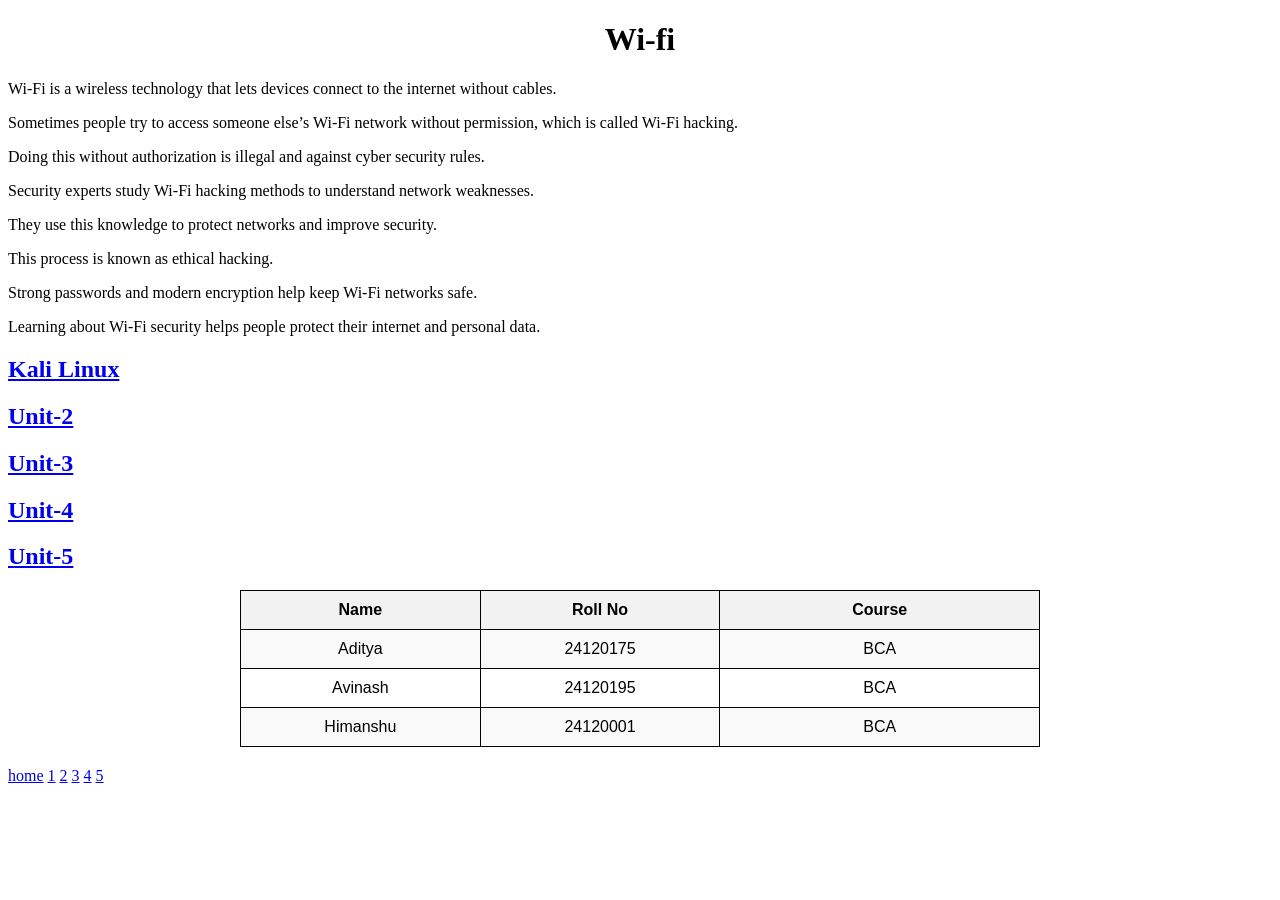
==== index.html @ f410b3e9 "Add files via upload" ====
<!DOCTYPE html>
<html lang="en">
<head>
    <meta charset="UTF-8">
    <meta name="viewport" content="width=device-width, initial-scale=1.0">
    <title>Document</title>
    <style>
/* Table Container */
table {
    width: 100%;
    max-width: 800px;
    margin: 20px auto;
    border-collapse: collapse;
    border-spacing: 0;
    text-align: center;
    font-family: Arial, sans-serif;
}

/* Table Caption */
caption {
    caption-side: top;
    font-size: 20px;
    font-weight: bold;
    margin-bottom: 10px;
}

/* Header Cells */
th {
    border: 1px solid black;
    padding: 10px;
    background-color: #f2f2f2;
    color: black;
    font-weight: bold;
}

/* Data Cells */
td {
    border: 1px solid black;
    padding: 10px;
    color: black;
}

/* Rows */
tr {
    background-color: white;
}

/* Alternate Row Color */
tr:nth-child(even) {
    background-color: #f9f9f9;
}

/* Hover Effect */
tr:hover {
    background-color: #e6f2ff;
}

/* Table Borders */
table, th, td {
    border: 1px solid black;
}

/* Text Alignment */
th, td {
    text-align: center;
    vertical-align: middle;
}

/* Column Width Control */
th:nth-child(1), td:nth-child(1) {
    width: 30%;
}
th:nth-child(2), td:nth-child(2) {
    width: 30%;
}
th:nth-child(3), td:nth-child(3) {
    width: 40%;
}


</style>
</head>
<body>
    
    <h1><center>Wi-fi</center></h1>
    <p>Wi-Fi is a wireless technology that lets devices connect to the internet without cables.</p>
    <p>Sometimes people try to access someone else’s Wi-Fi network without permission, which is called Wi-Fi hacking.   
    </p>
    <p>Doing this without authorization is illegal and against cyber security rules.</p>
    <p></p>Security experts study Wi-Fi hacking methods to understand network weaknesses.
    <p></p>They use this knowledge to protect networks and improve security.
    <p>This process is known as ethical hacking.</p>
    <p>Strong passwords and modern encryption help keep Wi-Fi networks safe.</p>
    <p>Learning about Wi-Fi security helps people protect their internet and personal data.</p>
    </h3>


    <h2><a href="unit1.html">Kali Linux</a></h2>
    <h2><a href="unit2.html">Unit-2</a></h2>
    <h2><a href="unit3.html">Unit-3</a></h2>
    <h2><a href="unit4.html">Unit-4</a></h2>
    <h2><a href="unit5.html">Unit-5</a></h2>

    <table border="1" style="border-collapse: collapse; text-align: center;">
    <tr>
        <th>Name</th>
        <th>Roll No</th>
        <th>Course</th>
    </tr>
    <tr>
        <td>Aditya</td>
        <td>24120175</td>
        <td>BCA</td>
    </tr>
    <tr>
        <td>Avinash</td>
        <td>24120195</td>
        <td>BCA</td>
    </tr>
    <tr>
        <td>Himanshu</td>
        <td>24120001</td>
        <td>BCA</td>
    </tr>
</table>
</body>
<footer>
    <a href="index.html">home</a>
    <a href="unit1.html">1</a>
    <a href="unit2.html">2</a>
    <a href="unit3.html">3</a>
    <a href="unit4.html">4</a>
    <a href="unit5.html">5</a>
</footer>
</html>
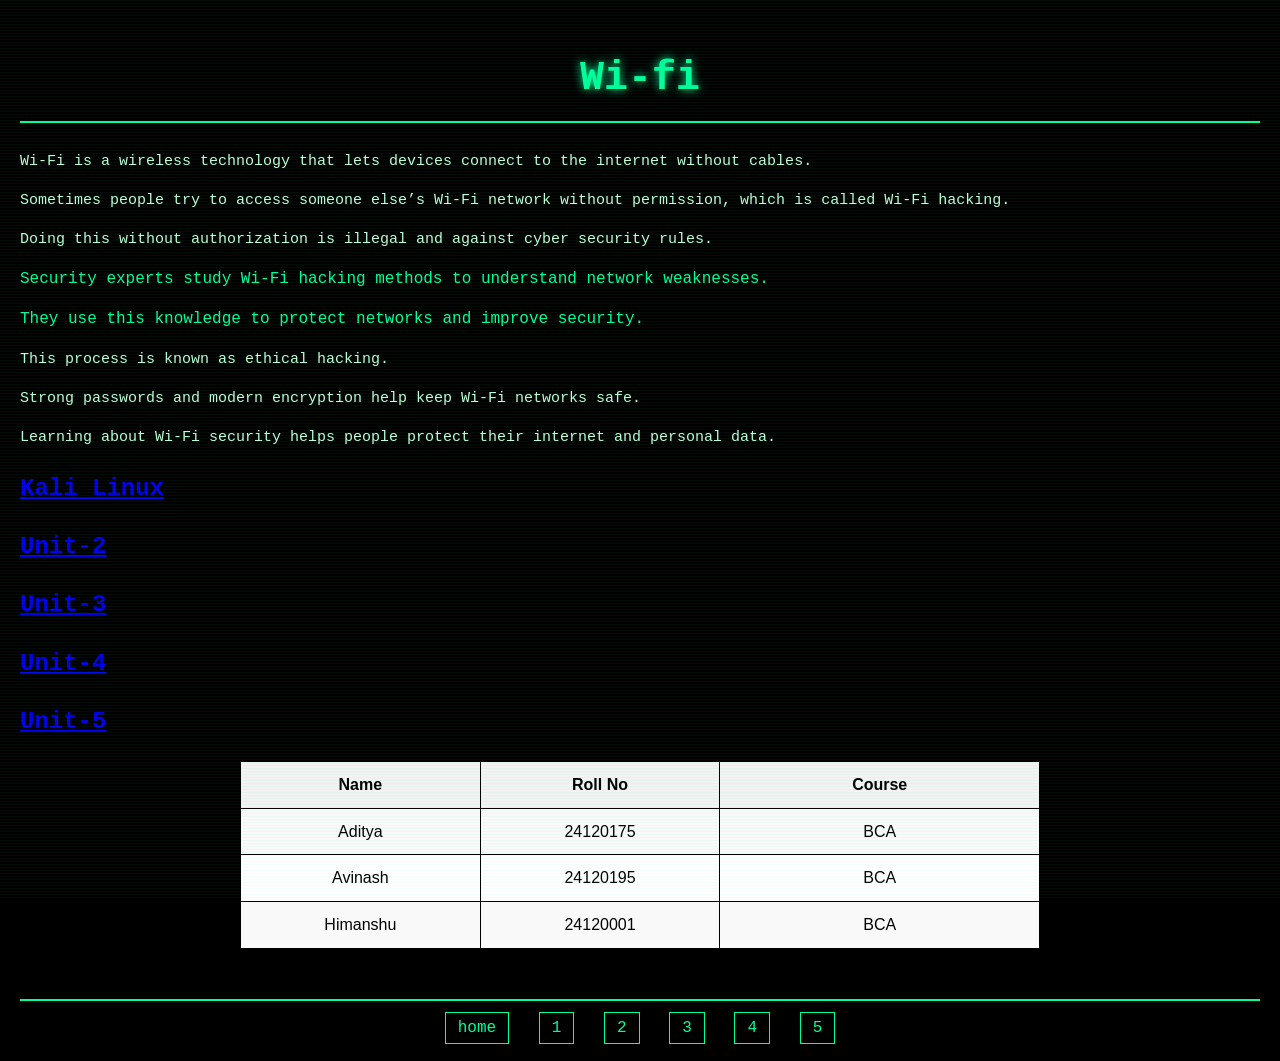
==== commit 9bf428d8: "Update index.html connect css file" ====
--- a/index.html
+++ b/index.html
@@ -4,6 +4,7 @@
     <meta charset="UTF-8">
     <meta name="viewport" content="width=device-width, initial-scale=1.0">
     <title>Document</title>
+    <link rel="stylesheet" href="style.css">
     <style>
 /* Table Container */
 table {
@@ -132,4 +133,4 @@
     <a href="unit4.html">4</a>
     <a href="unit5.html">5</a>
 </footer>
-</html>+</html>
--- a/style.css
+++ b/style.css
@@ -0,0 +1,113 @@
+/* ===== GLOBAL STYLE ===== */
+
+body{
+background:#000;
+color:#00ff9c;
+font-family:"Courier New",monospace;
+margin:0;
+padding:20px;
+line-height:1.6;
+}
+
+/* ===== MATRIX BACKGROUND ===== */
+
+body::before{
+content:"";
+position:fixed;
+top:0;
+left:0;
+width:100%;
+height:100%;
+background-image:linear-gradient(rgba(0,255,150,0.05) 1px, transparent 1px);
+background-size:100% 3px;
+pointer-events:none;
+}
+
+/* ===== HEADING STYLE ===== */
+
+h1{
+text-align:center;
+font-size:40px;
+color:#00ff9c;
+text-shadow:0 0 10px #00ff9c;
+border-bottom:2px solid #00ff9c;
+padding-bottom:10px;
+}
+
+h4{
+color:#00e676;
+border-left:4px solid #00ff9c;
+padding-left:10px;
+margin-top:35px;
+}
+
+h5{
+color:#66ffcc;
+}
+
+/* ===== TEXT ===== */
+
+p{
+color:#baffd7;
+font-size:15px;
+}
+
+/* ===== TERMINAL COMMAND BOX ===== */
+
+code{
+display:inline-block;
+background:#020202;
+border:1px solid #00ff9c;
+padding:8px 12px;
+color:#00ff9c;
+box-shadow:0 0 8px #00ff9c55;
+}
+
+/* ===== TABLE ===== */
+
+table{
+border-collapse:collapse;
+margin-top:20px;
+}
+
+th{
+background:#002d20;
+color:#00ff9c;
+padding:10px;
+border:1px solid #00ff9c;
+}
+
+td{
+padding:10px;
+border:1px solid #004d36;
+}
+
+/* ===== LIST ===== */
+
+ul,ol{
+margin-left:30px;
+}
+
+/* ===== FOOTER ===== */
+
+footer{
+text-align:center;
+margin-top:50px;
+border-top:2px solid #00ff9c;
+padding-top:15px;
+}
+
+footer a{
+color:#00ff9c;
+text-decoration:none;
+margin:10px;
+padding:6px 12px;
+border:1px solid #00ff9c;
+transition:.3s;
+}
+
+footer a:hover{
+background:#00ff9c;
+color:#000;
+box-shadow:0 0 10px #00ff9c;
+}
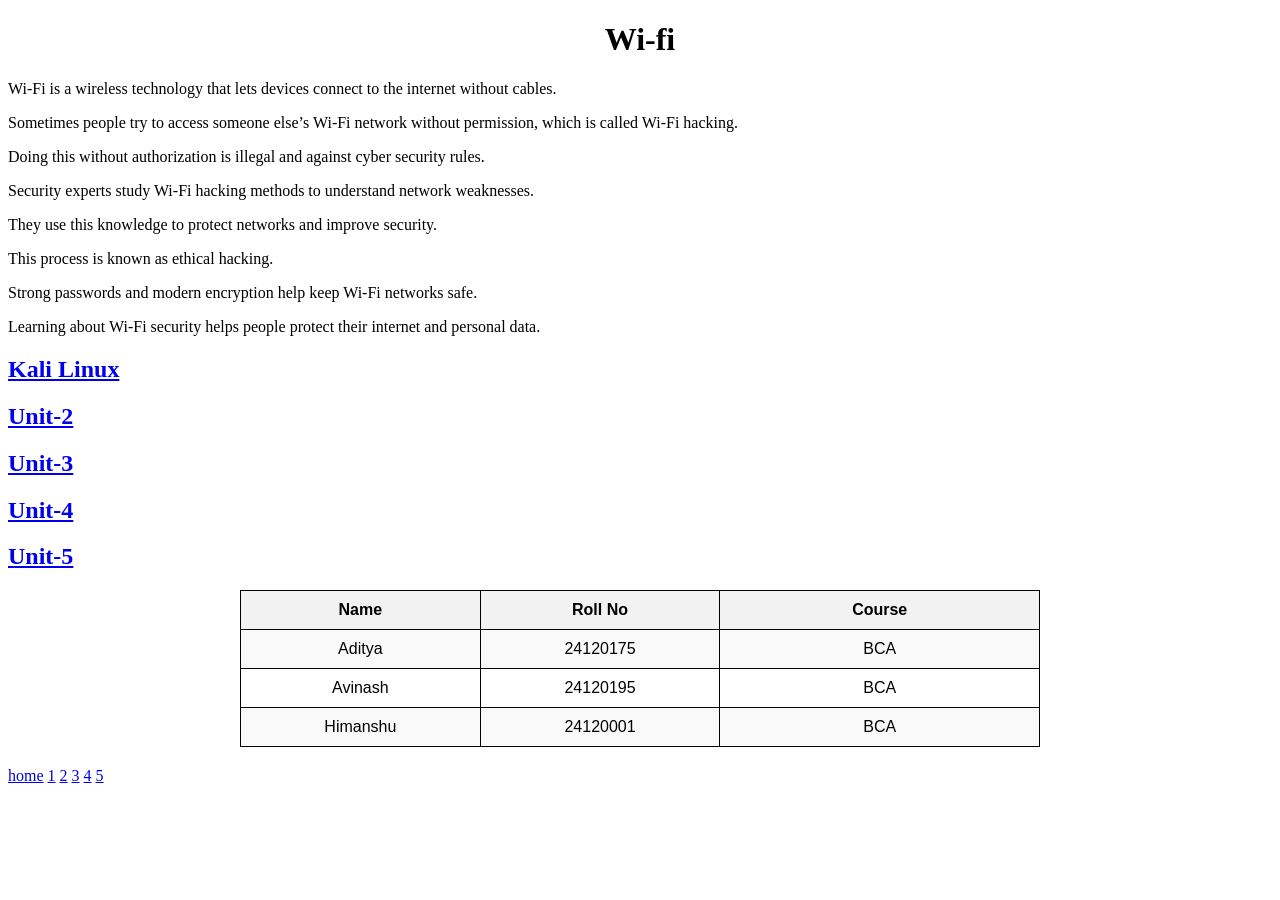
==== commit af11a860: "Update index.html" ====
--- a/index.html
+++ b/index.html
@@ -4,7 +4,7 @@
     <meta charset="UTF-8">
     <meta name="viewport" content="width=device-width, initial-scale=1.0">
     <title>Document</title>
-    <link rel="stylesheet" href="style.css">
+    <link rel="stylesheet" href="styleindex.css">
     <style>
 /* Table Container */
 table {
